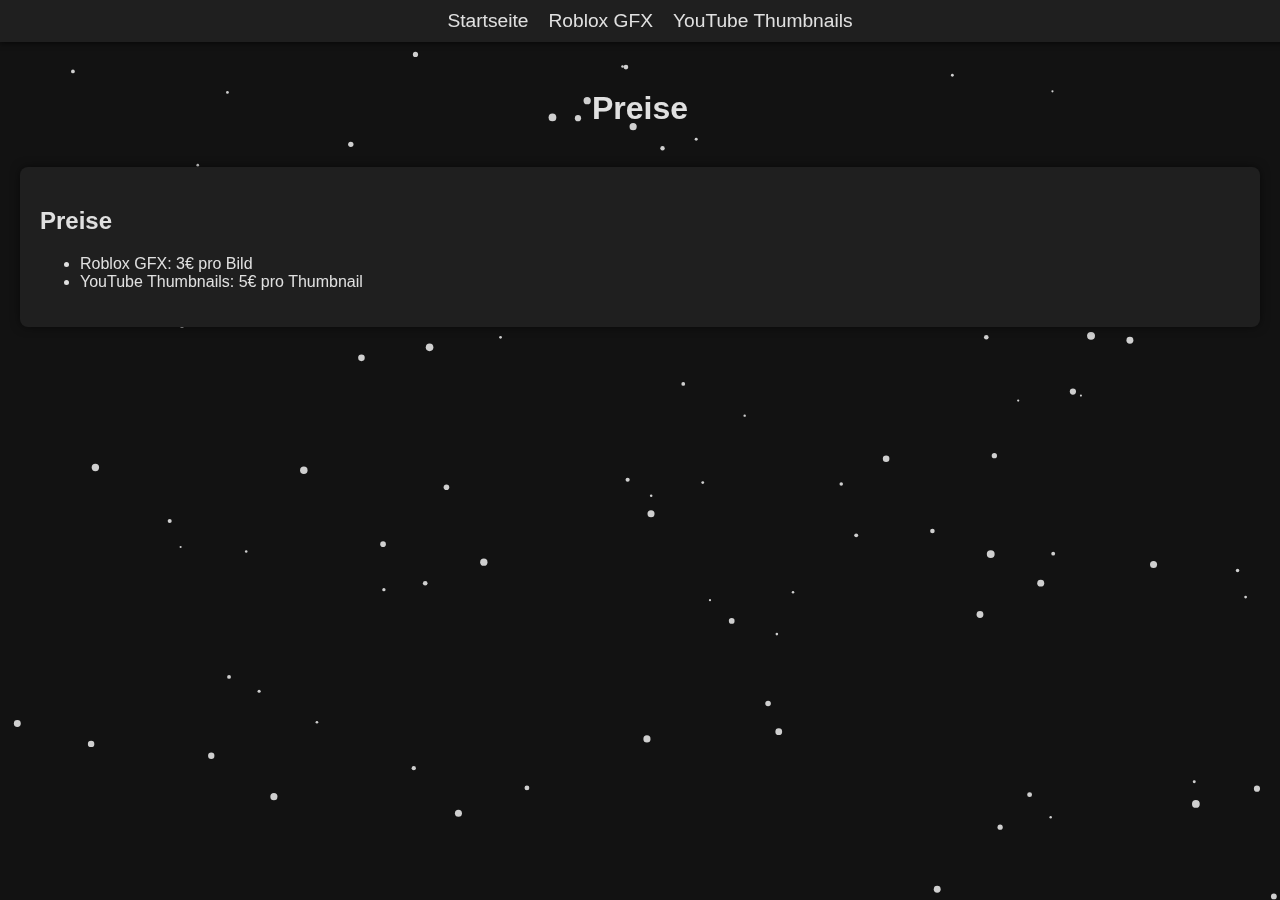
==== preise.html @ 46a1d4ac "Add files via upload" ====
<!DOCTYPE html>
<html lang="en">
<head>
    <meta charset="UTF-8">
    <meta name="viewport" content="width=device-width, initial-scale=1.0">
    <link rel="stylesheet" href="style.css">
    <script defer src="script.js"></script>
    <title>Preise</title>
</head>
<body>
    <div id="particle-container"></div>
    <header>
        <nav class="navbar">
            <ul>
                <li><a href="index.html">Startseite</a></li>
                <li><a href="gfx.html">Roblox GFX</a></li>
                <li><a href="thumbnails.html">YouTube Thumbnails</a></li>
            </ul>
        </nav>
        <h1 class="schrift">Preise</h1>
    </header>
    <section>
        <h2>Preise</h2>
        <ul>
            <li>Roblox GFX: 3€ pro Bild</li>
            <li>YouTube Thumbnails: 5€ pro Thumbnail</li>
        </ul>
    </section>
</body>
</html>
---- style.css ----
/* Allgemeines Styling */ 
body {
    margin: 0;
    font-family: Arial, sans-serif;
    background-color: #121212; /* Dunkler Hintergrund */
    color: #e0e0e0; /* Hellgrauer Text */
    position: relative;
}

/* Partikel Container */
#particle-container {
    position: fixed;
    top: 0;
    left: 0;
    width: 100%;
    height: 100%;
    z-index: -1;
    background-color: #121212;
    overflow: hidden;
    pointer-events: none; /* Damit es das Layout nicht blockiert */
}

/* Nav Bar Styling */
.navbar {
    background-color: #1f1f1f; /* Dunkleres Grau */
    padding: 10px;
    box-shadow: 0 2px 5px rgba(0, 0, 0, 0.5);
    position: fixed; /* Fixiert die Nav Bar oben */
    top: 0;
    left: 0;
    width: 100%;
    z-index: 1000; /* Stellt sicher, dass die Nav Bar über allem anderen liegt */
}

.navbar ul {
    list-style-type: none;
    margin: 0;
    padding: 0;
    display: flex;
    justify-content: center;
    gap: 20px;
}

.navbar li {
    display: inline;
}

.navbar a {
    text-decoration: none;
    color: #e0e0e0;
    font-size: 1.2em;
}

.navbar a:hover {
    color: #4CAF50; /* Grüner Hover-Effekt */
}

/* Abstand unter der Nav Bar */
header {
    margin-top: 70px; /* Abstand für fixierte Nav Bar */
    text-align: center;
    padding: 20px;
}

/* Header Schrift */
.schrift {
    font-size: 2em;
    margin: 0;
    color: #e0e0e0;
}

/* Abschnitt Styling */
section {
    margin: 20px;
    padding: 20px;
    background: #1f1f1f;
    border-radius: 8px;
    box-shadow: 0 0 10px rgba(0, 0, 0, 0.5);
}

/* Gallerie Styling */
.gallery {
    display: flex;
    flex-wrap: wrap;
    justify-content: center;
    gap: 15px;
    margin-top: 20px;
}

.gallery img {
    max-width: 300px; /* Maximale Breite für jedes Bild */
    width: 100%; /* Bilder passen sich der Containerbreite an */
    height: auto; /* Verhältnis beibehalten */
    border-radius: 5px; /* Abgerundete Ecken */
    box-shadow: 0 4px 6px rgba(0, 0, 0, 0.3);
    transition: transform 0.3s ease;
}

.gallery img:hover {
    transform: scale(1.1); /* Vergrößert das Bild leicht beim Hover */
}
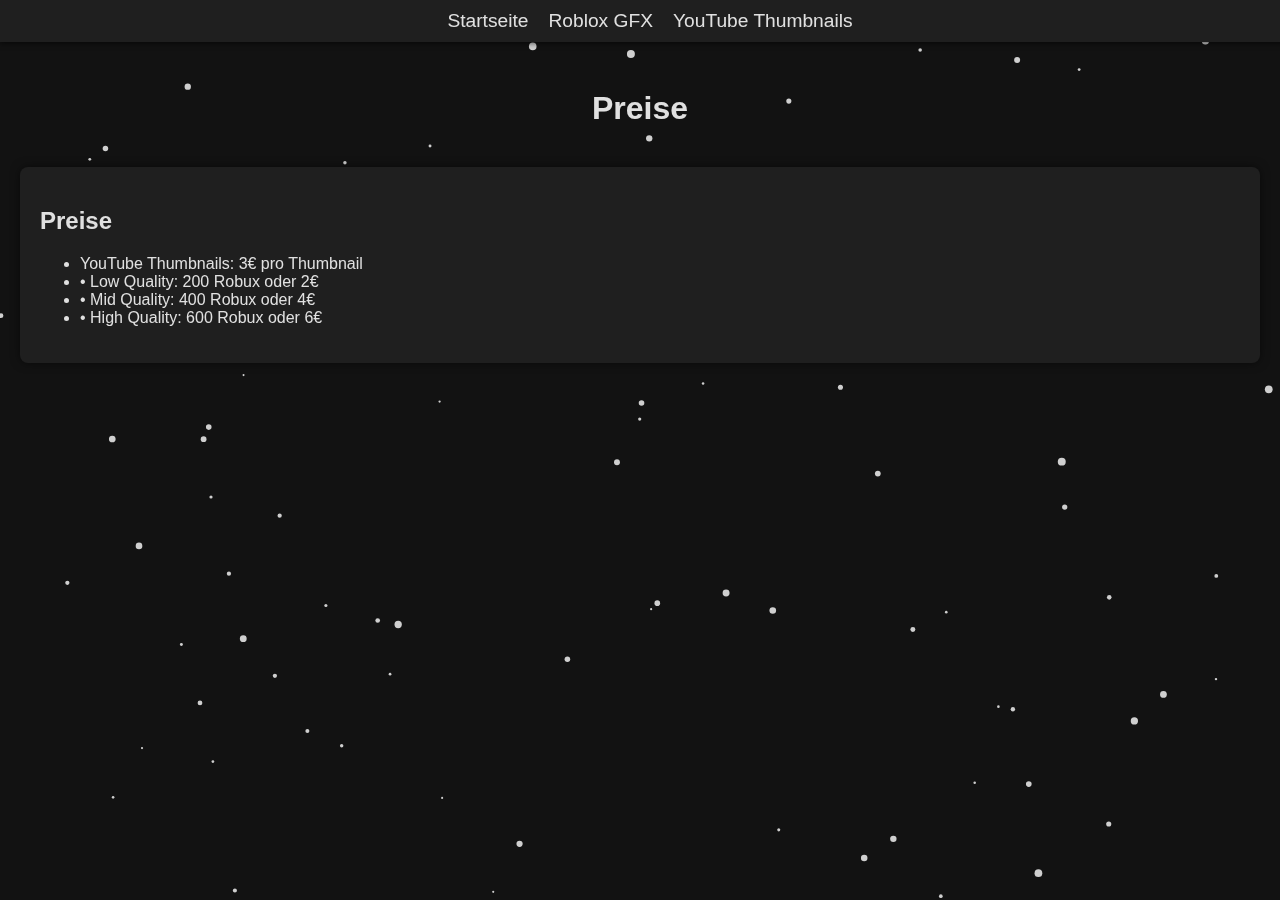
==== commit 11eecd76: "preise.html" ====
--- a/preise.html
+++ b/preise.html
@@ -20,11 +20,14 @@
         <h1 class="schrift">Preise</h1>
     </header>
     <section>
-        <h2>Preise</h2>
+    <h2>Preise</h2>
         <ul>
-            <li>Roblox GFX: 3€ pro Bild</li>
-            <li>YouTube Thumbnails: 5€ pro Thumbnail</li>
+            <li>YouTube Thumbnails: 3€ pro Thumbnail</li>
+            <li>• Low Quality: 200 Robux oder 2€</li>
+            <li>• Mid Quality: 400 Robux oder 4€</li>
+            <li>• High Quality: 600 Robux oder 6€</li>
         </ul>
     </section>
+
 </body>
 </html>
